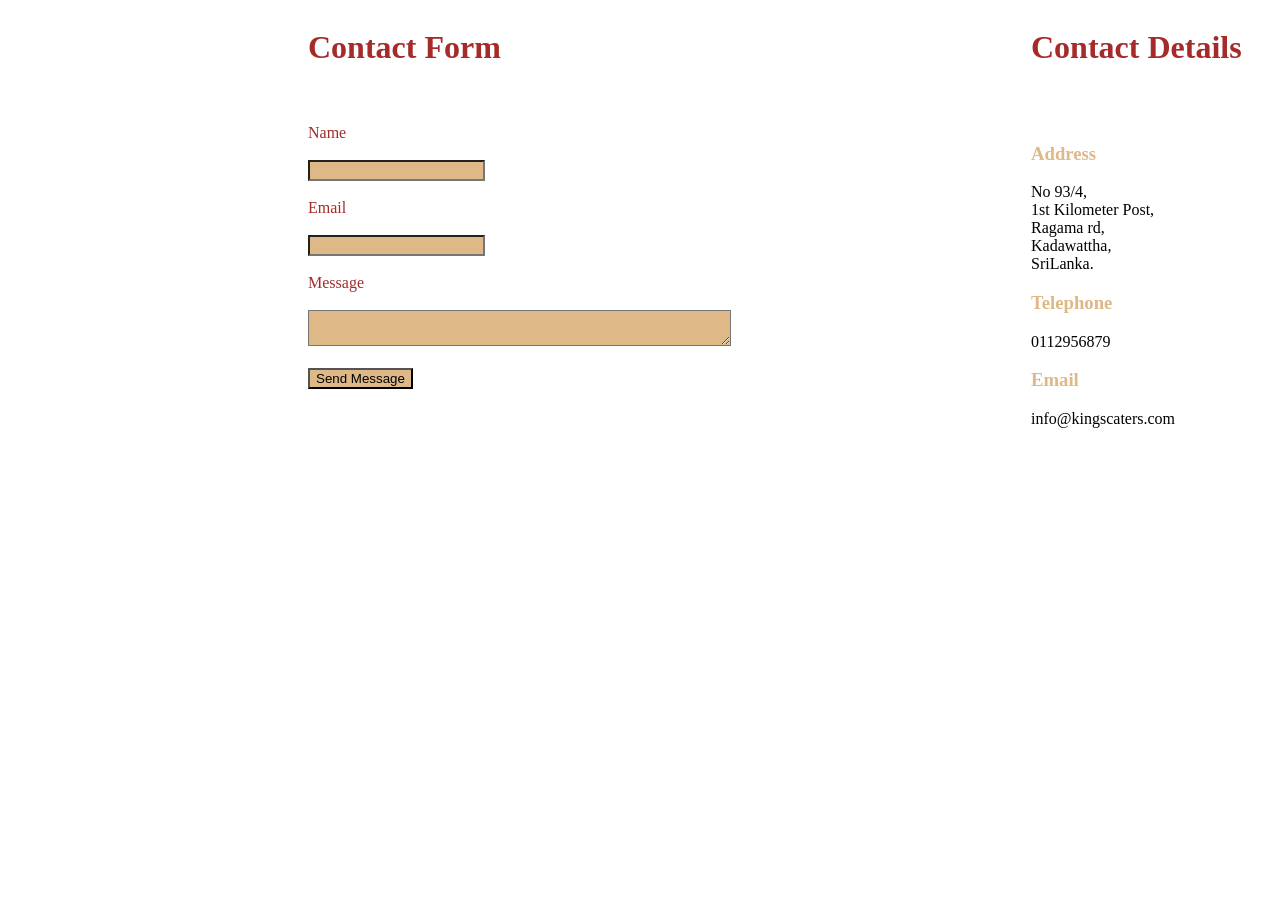
==== contact.html @ ce92bebd "Initial commit" ====
<!DOCTYPE HTML>
<html>
    <head>
        <link rel="stylesheet" type="text/css" href="style.css">
    </head>
    <body class="contactBody">
        <div style="color: brown;">
            <h1 style="color: brown;">Contact Form</h1><br><br>
            <form>
                Name<br><br>
                <input type="text" name="name3" style="background-color: burlywood;"><br><br>
                Email<br><br>
                <input type="text" name="email2" style="background-color: burlywood;"><br><br>
                Message<br><br>
                <textarea cols="50" name="message" style="background-color: burlywood;"></textarea><br><br>
                <input type="submit" value="Send Message" style="background-color: burlywood;">

            </form>
        </div>
        <div>
            <h1 style="color: brown;">Contact Details</h1><br><br>
            <form>
                <h3 style="color: burlywood;">Address</h3>
                <p>
                    No 93/4,<br>
                    1st Kilometer Post,<br>
                    Ragama rd,<br>
                    Kadawattha,<br>
                    SriLanka.
                </p>
                <h3 style="color: burlywood;">Telephone</h3>
                <p>
                    0112956879
                </p>
                <h3 style="color: burlywood;">Email</h3>
                <p>
                    info@kingscaters.com
                </p>
            </form>
        </div>
    </body>
</html>
---- style.css ----
.leftBody div{
    height: 100%;
    width: 150px;
    background-color: antiquewhite;
    position: fixed;
    overflow: hidden;
}

.leftBody div a{
    background-color: brown;
    display: block;
    height: 30px;
    padding-top: 5px;
    text-align: center;
    margin-block: 5px;
    text-decoration: none;
    color: white;
    font-family: sans-serif;
}

.homeBody h1{
    color: brown;
    margin-left: 10px;
    font-family: sans-serif;
}

.homeBody div .rifa{
    letter-spacing: 5px;
    font-size: 15px;
    display: block;
    padding: 30px;
    background-color: beige;
}

.homeBody div p{
    font-family: sans-serif;
    margin-top: 60px;
    font-size: 15px;
}

.menuBody div{
    margin-top: 40px;
    margin-left: 500px;
    background-color: beige;
    width: 500px;
}

.menuBody h1{
    color: brown;
    margin-left: 10px;
    font-family: sans-serif;
}

.menuBody ol{
    list-style-type: lower-alpha;
}

.menuBody ol ol{
    list-style-type: lower-greek;
}

.contactBody div{
    float: left;
    margin-left: 300px;
}
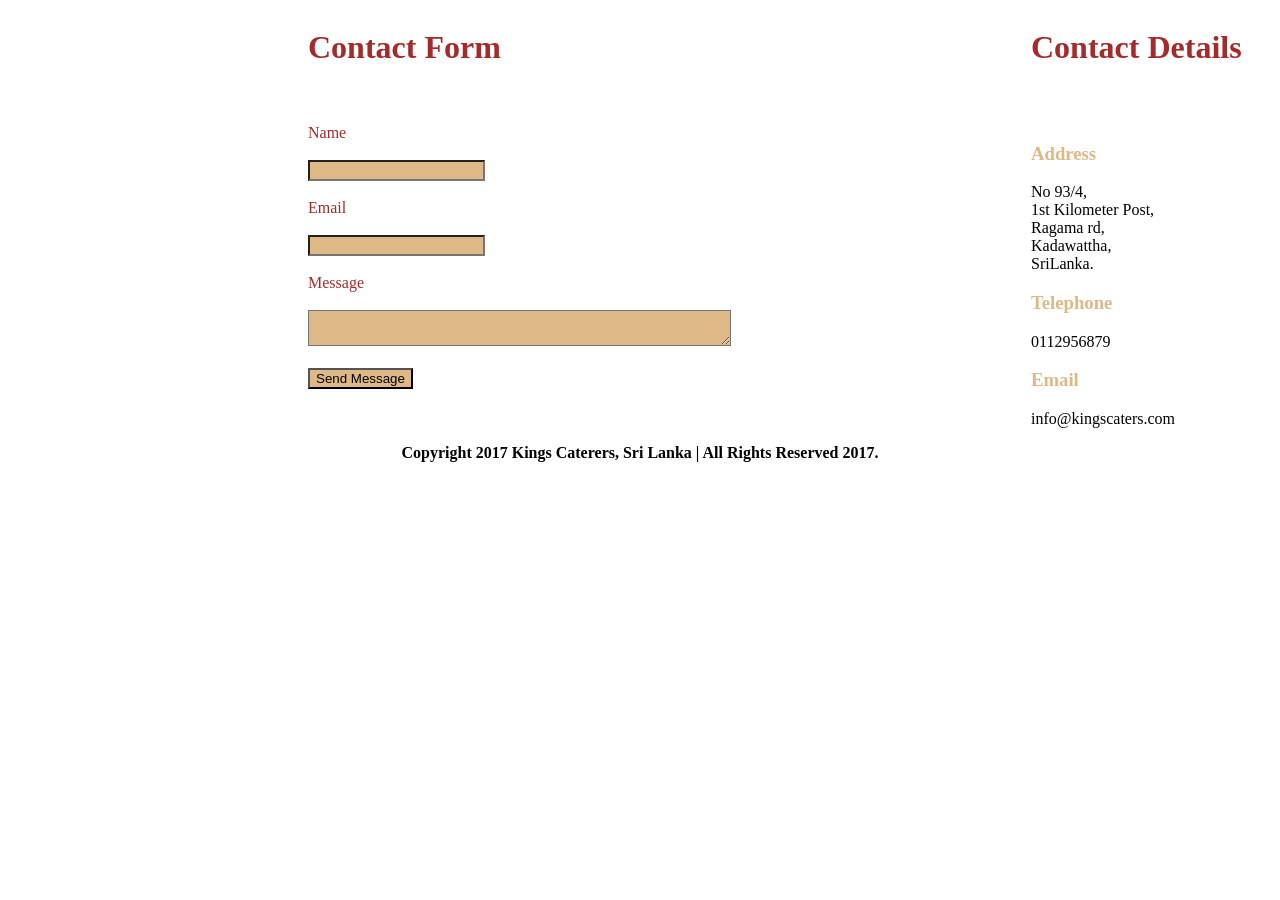
==== commit e3b3bc5a: "bug fixed" ====
--- a/contact.html
+++ b/contact.html
@@ -38,5 +38,8 @@
                 </p>
             </form>
         </div>
+        <footer style="text-align: center;">
+            <strong>Copyright 2017 Kings Caterers, Sri Lanka | All Rights Reserved 2017.</strong>
+        </footer>
     </body>
-</html>+</html>
--- a/style.css
+++ b/style.css
@@ -24,7 +24,7 @@
     font-family: sans-serif;
 }
 
-.homeBody div .rifa{
+.homeBody div .cont{
     letter-spacing: 5px;
     font-size: 15px;
     display: block;
@@ -62,4 +62,4 @@
 .contactBody div{
     float: left;
     margin-left: 300px;
-}+}
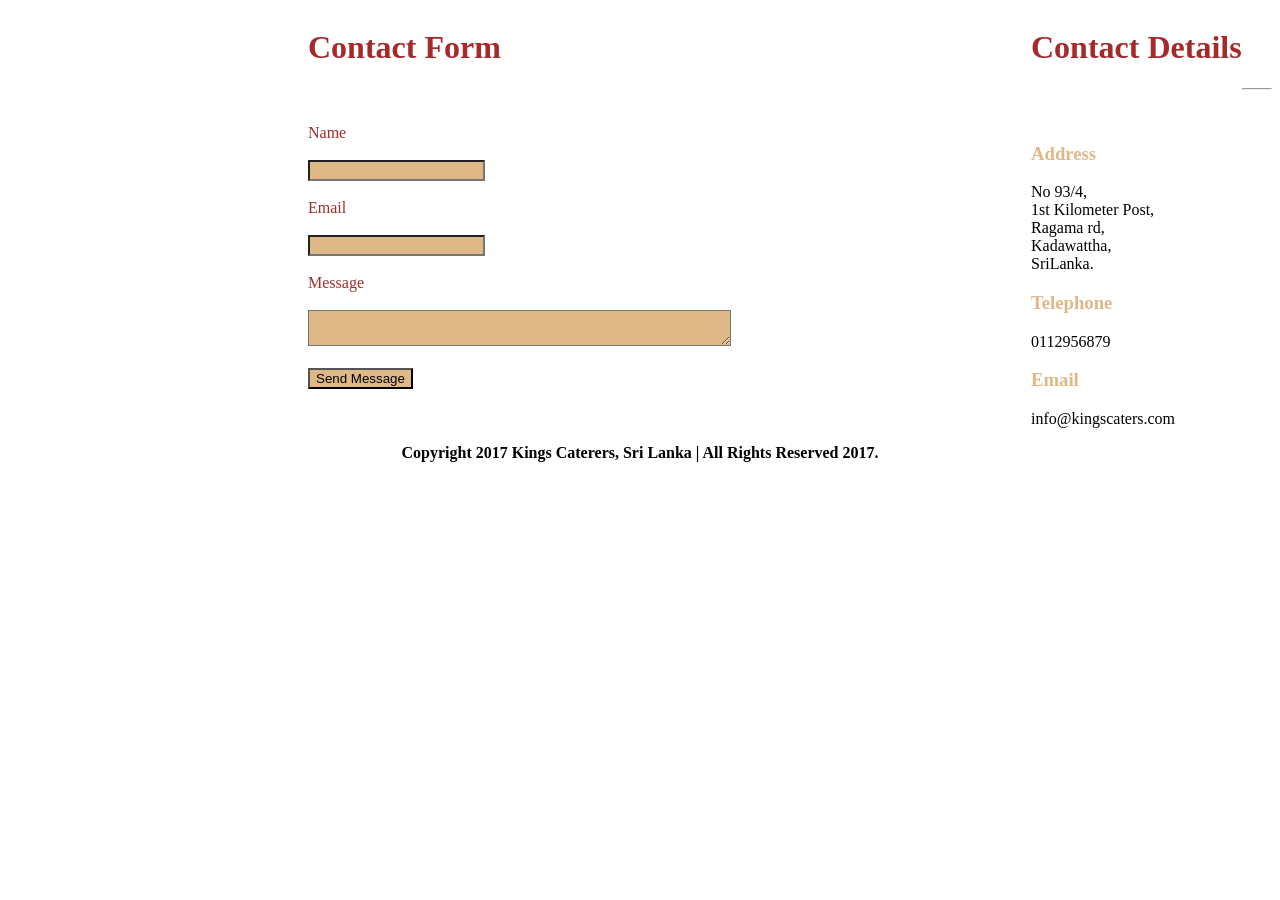
==== commit 87a92043: "footer added to pages" ====
--- a/contact.html
+++ b/contact.html
@@ -38,6 +38,8 @@
                 </p>
             </form>
         </div>
+        <br><br><br><br>
+        <hr>
         <footer style="text-align: center;">
             <strong>Copyright 2017 Kings Caterers, Sri Lanka | All Rights Reserved 2017.</strong>
         </footer>
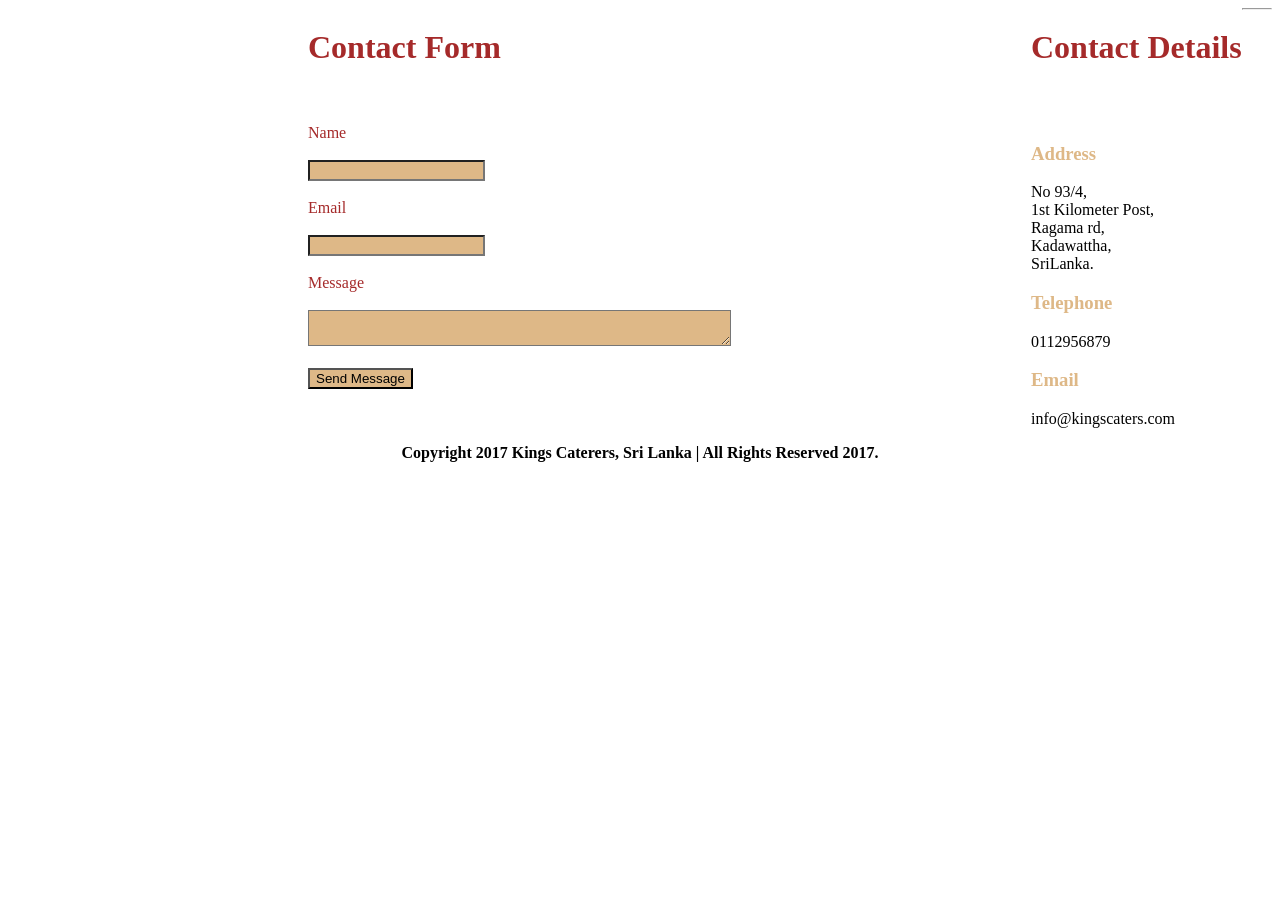
==== commit bb593973: "footer added to pages" ====
--- a/contact.html
+++ b/contact.html
@@ -38,7 +38,6 @@
                 </p>
             </form>
         </div>
-        <br><br><br><br>
         <hr>
         <footer style="text-align: center;">
             <strong>Copyright 2017 Kings Caterers, Sri Lanka | All Rights Reserved 2017.</strong>
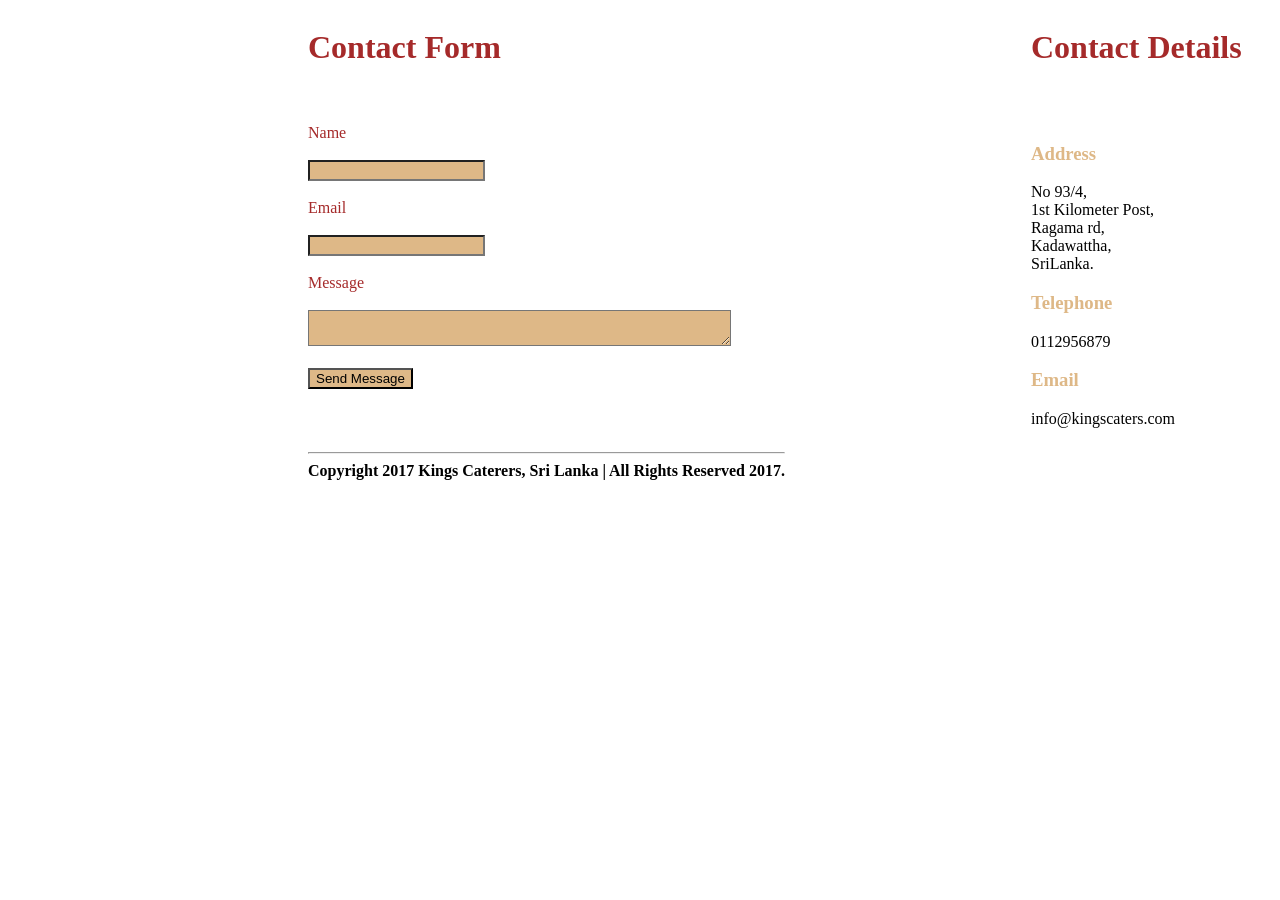
==== commit 786c59ce: "footer added to pages" ====
--- a/contact.html
+++ b/contact.html
@@ -38,9 +38,11 @@
                 </p>
             </form>
         </div>
+        <div>
         <hr>
-        <footer style="text-align: center;">
+        <footer style="text-align: center; margin-bottom: 0">
             <strong>Copyright 2017 Kings Caterers, Sri Lanka | All Rights Reserved 2017.</strong>
         </footer>
+        </div>
     </body>
 </html>
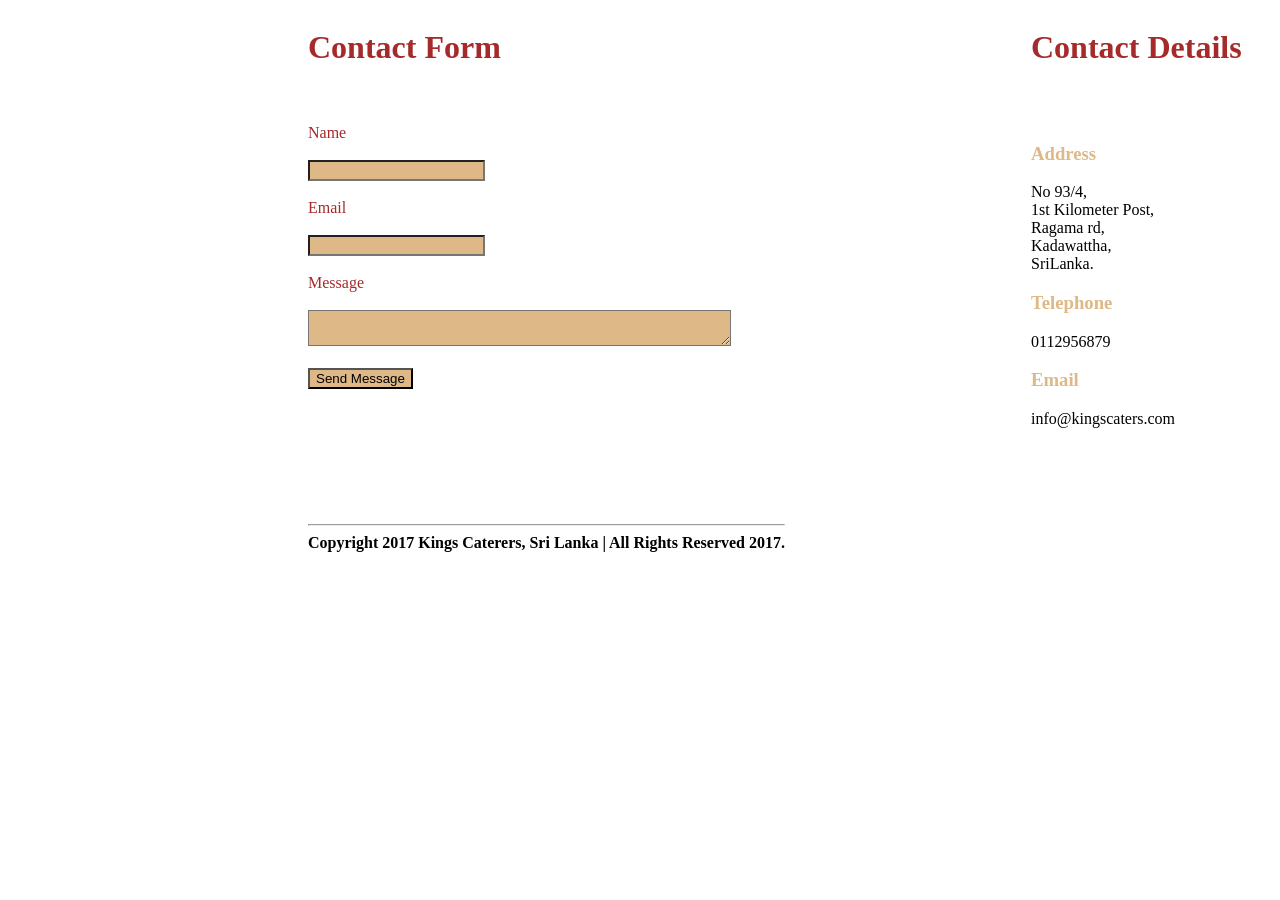
==== commit 716ea4df: "footer added to pages" ====
--- a/contact.html
+++ b/contact.html
@@ -39,6 +39,7 @@
             </form>
         </div>
         <div>
+            <br><br><br><br>
         <hr>
         <footer style="text-align: center; margin-bottom: 0">
             <strong>Copyright 2017 Kings Caterers, Sri Lanka | All Rights Reserved 2017.</strong>
